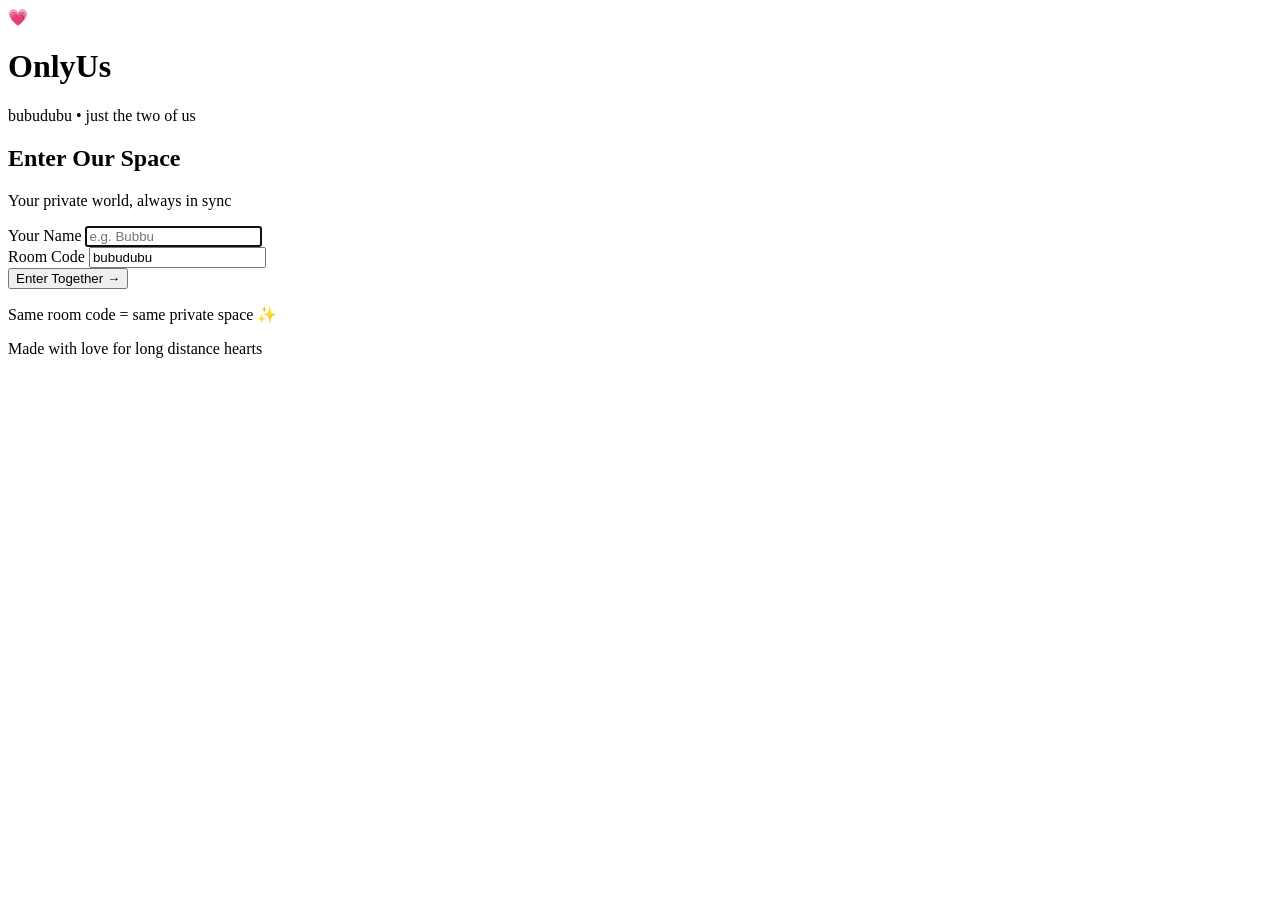
==== templates/index.html @ dcfba369 "Add files via upload" ====
<!DOCTYPE html>
<html lang="en">
<head>
    <meta charset="UTF-8">
    <meta name="viewport" content="width=device-width, initial-scale=1.0, maximum-scale=1.0, user-scalable=no">
    <title>OnlyUs 💗 bubudubu</title>
    <link rel="preconnect" href="https://fonts.googleapis.com">
    <link rel="preconnect" href="https://fonts.gstatic.com" crossorigin>
    <link href="https://fonts.googleapis.com/css2?family=Quicksand:wght@400;500;600;700&family=Playfair+Display:wght@500;600&display=swap" rel="stylesheet">
    <link rel="stylesheet" href="{{ url_for('static', filename='css/style.css') }}">
</head>
<body class="landing">
    <div class="bg-orbs">
        <div class="orb orb-1"></div>
        <div class="orb orb-2"></div>
        <div class="orb orb-3"></div>
    </div>

    <div class="landing-container">
        <div class="logo-area">
            <div class="heart-pulse">💗</div>
            <h1 class="brand">OnlyUs</h1>
            <p class="tagline">bubudubu • just the two of us</p>
        </div>

        <div class="join-card">
            <h2>Enter Our Space</h2>
            <p class="subtitle">Your private world, always in sync</p>

            <div class="form-group">
                <label>Your Name</label>
                <input type="text" id="username" placeholder="e.g. Bubbu" maxlength="20" autocomplete="off">
            </div>

            <div class="form-group">
                <label>Room Code</label>
                <input type="text" id="roomcode" value="bubudubu" placeholder="bubudubu" maxlength="20" autocomplete="off">
            </div>

            <button class="btn-primary" id="enterBtn">
                <span>Enter Together</span>
                <span class="btn-icon">→</span>
            </button>

            <p class="hint">Same room code = same private space ✨</p>
        </div>

        <div class="footer-note">
            Made with love for long distance hearts
        </div>
    </div>

    <script>
        const enterBtn = document.getElementById('enterBtn');
        const usernameInput = document.getElementById('username');
        const roomInput = document.getElementById('roomcode');

        function enterRoom() {
            const name = usernameInput.value.trim() || 'Anonymous';
            const room = roomInput.value.trim().toLowerCase() || 'bubudubu';
            window.location.href = `/room/${encodeURIComponent(room)}?name=${encodeURIComponent(name)}`;
        }

        enterBtn.addEventListener('click', enterRoom);
        usernameInput.addEventListener('keypress', (e) => e.key === 'Enter' && enterRoom());
        roomInput.addEventListener('keypress', (e) => e.key === 'Enter' && enterRoom());

        // Soft focus
        usernameInput.focus();
    </script>
</body>
</html>
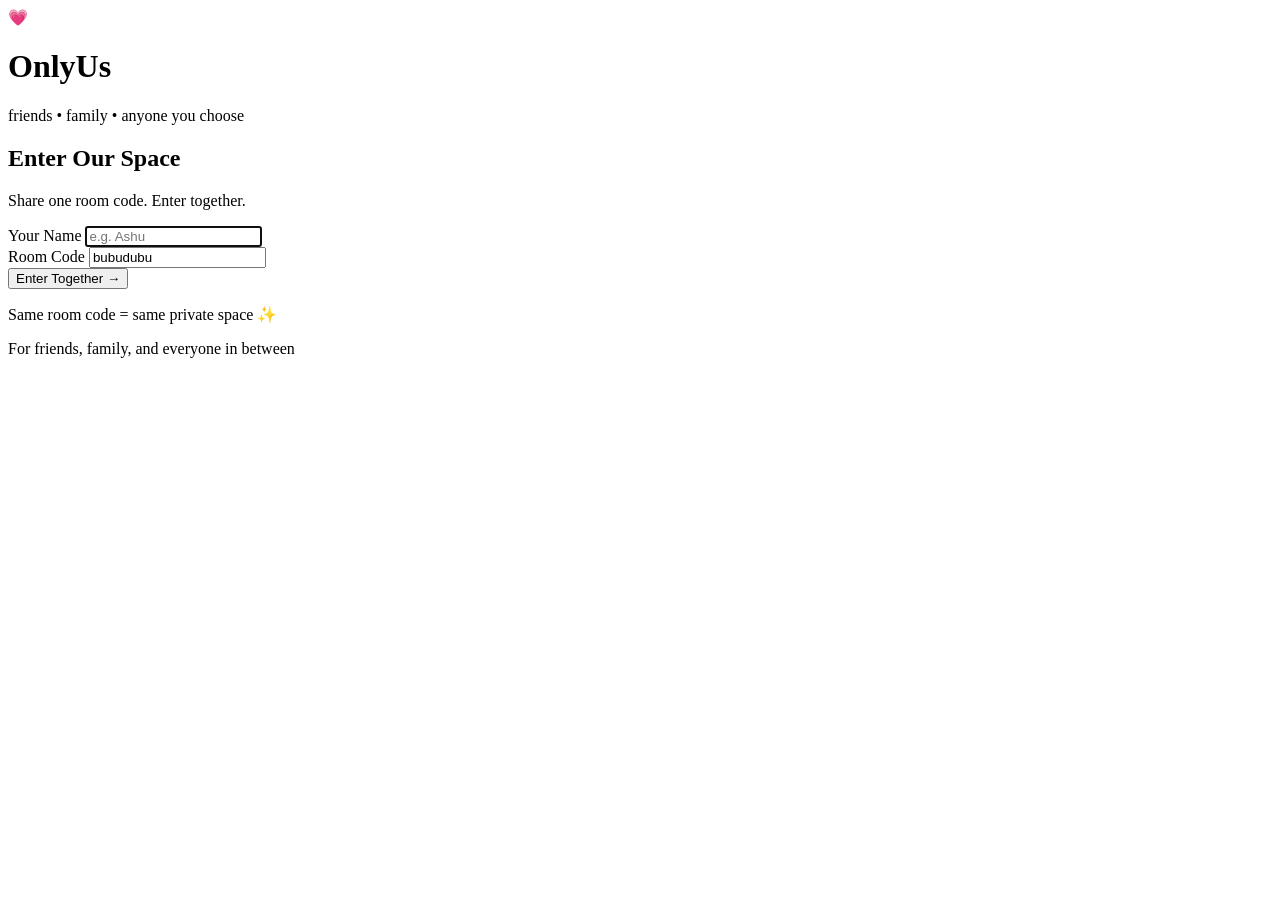
==== commit 9a7e3d12: "ʜᴀʀʀʏ" ====
--- a/templates/index.html
+++ b/templates/index.html
@@ -20,16 +20,16 @@
         <div class="logo-area">
             <div class="heart-pulse">💗</div>
             <h1 class="brand">OnlyUs</h1>
-            <p class="tagline">bubudubu • just the two of us</p>
+            <p class="tagline">friends • family • anyone you choose</p>
         </div>
 
         <div class="join-card">
             <h2>Enter Our Space</h2>
-            <p class="subtitle">Your private world, always in sync</p>
+            <p class="subtitle">Share one room code. Enter together.</p>
 
             <div class="form-group">
                 <label>Your Name</label>
-                <input type="text" id="username" placeholder="e.g. Bubbu" maxlength="20" autocomplete="off">
+                <input type="text" id="username" placeholder="e.g. Ashu" maxlength="20" autocomplete="off">
             </div>
 
             <div class="form-group">
@@ -46,7 +46,7 @@
         </div>
 
         <div class="footer-note">
-            Made with love for long distance hearts
+            For friends, family, and everyone in between
         </div>
     </div>
 
@@ -69,4 +69,4 @@
         usernameInput.focus();
     </script>
 </body>
-</html>+</html>
